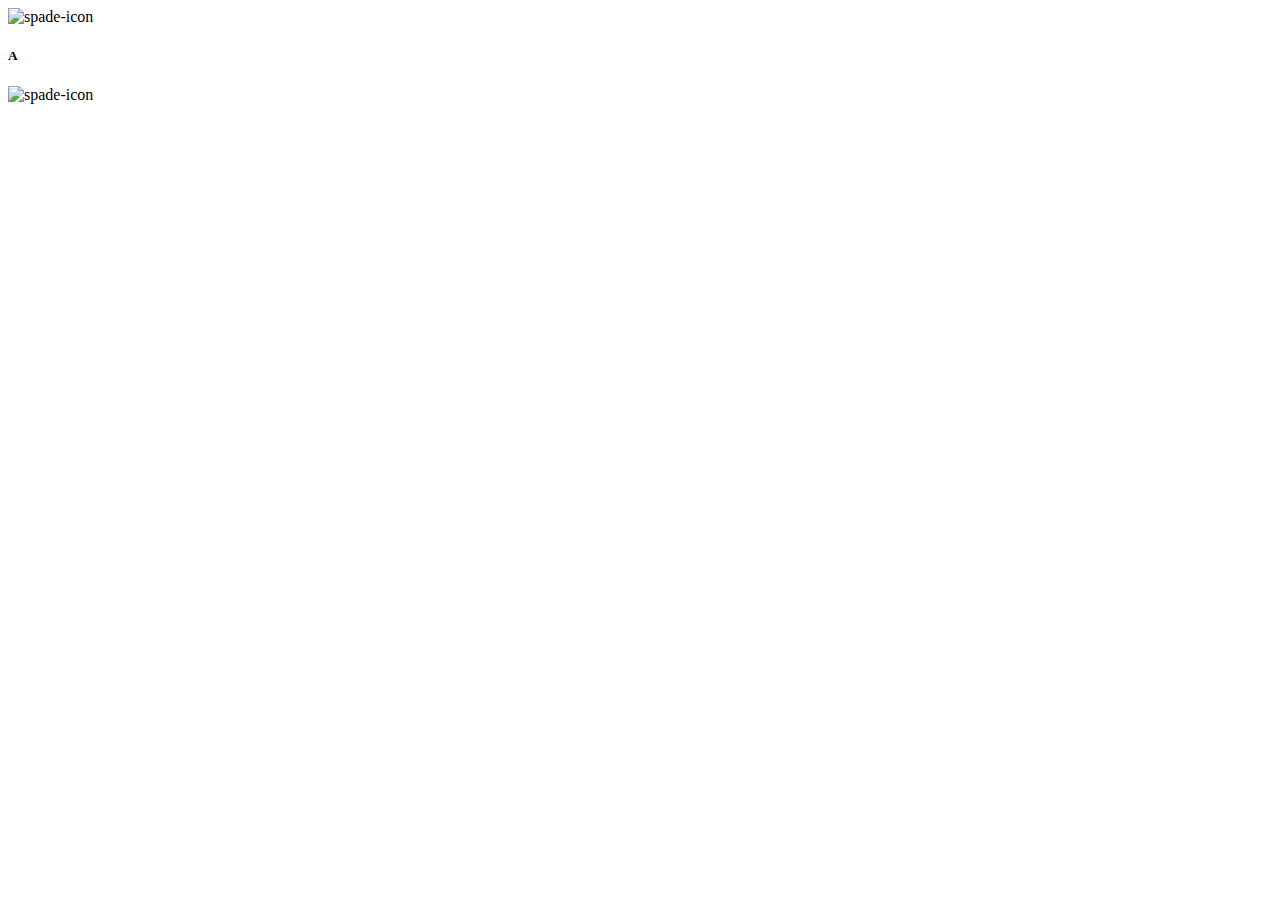
==== src/index.html @ 6c760841 "Card created" ====
<!DOCTYPE html>
<html>
  <head>
    <meta charset="UTF-8" />
    <meta name="viewport" content="width=device-width, initial-scale=1.0" />
    <title>Random Card Dealer</title>
    <!-- <link
      rel="stylesheet"
      href="https://use.fontawesome.com/releases/v5.2.0/css/all.css"
      integrity="sha384-hWVjflwFxL6sNzntih27bfxkr27PmbbK/iSvJ+a4+0owXq79v+lsFkW54bOGbiDQ"
      crossorigin="anonymous"
    /> -->
    <script
      src="https://kit.fontawesome.com/2d49b71255.js"
      crossorigin="anonymous"
    ></script>
    <link rel="shortcut icon" href="./4geeks.ico" />
  </head>
  <body>
    <div class="container-fluid text-center">
      <div class="card border-success mb-3" style="max-width: 18rem;">
        <div class="card-header bg-transparent border-success">
          <!-- <i class="fa-solid fa-heart"></i> -->
          <img
            id="spade"
            src="http://jede.cc/icons/spade.png"
            alt="spade-icon"
          />
        </div>
        <div class="card-body text-success">
          <h5 class="card-title">A</h5>
        </div>
        <div class="card-footer bg-transparent border-success">
          <!-- <i class="fa-solid fa-diamond"></i> -->
          <img src="http://jede.cc/icons/spade.png" alt="spade-icon" />
        </div>
      </div>

      <!-- <h1 class="mt-5">Hello Rigo!</h1> -->
      <!-- <div class="card-base">
        <img src="http://jede.cc/icons/spade.png" alt="spade-icon"></a>
        <img src="http://jede.cc/icons/club.png" alt="club-icon"></a>

        <i class="fa-solid fa-spade"></i>
        <i class="fa-solid fa-club"></i>
        <i class="fa-solid fa-diamond"></i>
        <i class="fa-solid fa-heart"></i>
        <div class="card-number">
          A
        </div>
      </div> -->
    </div>
  </body>
</html>
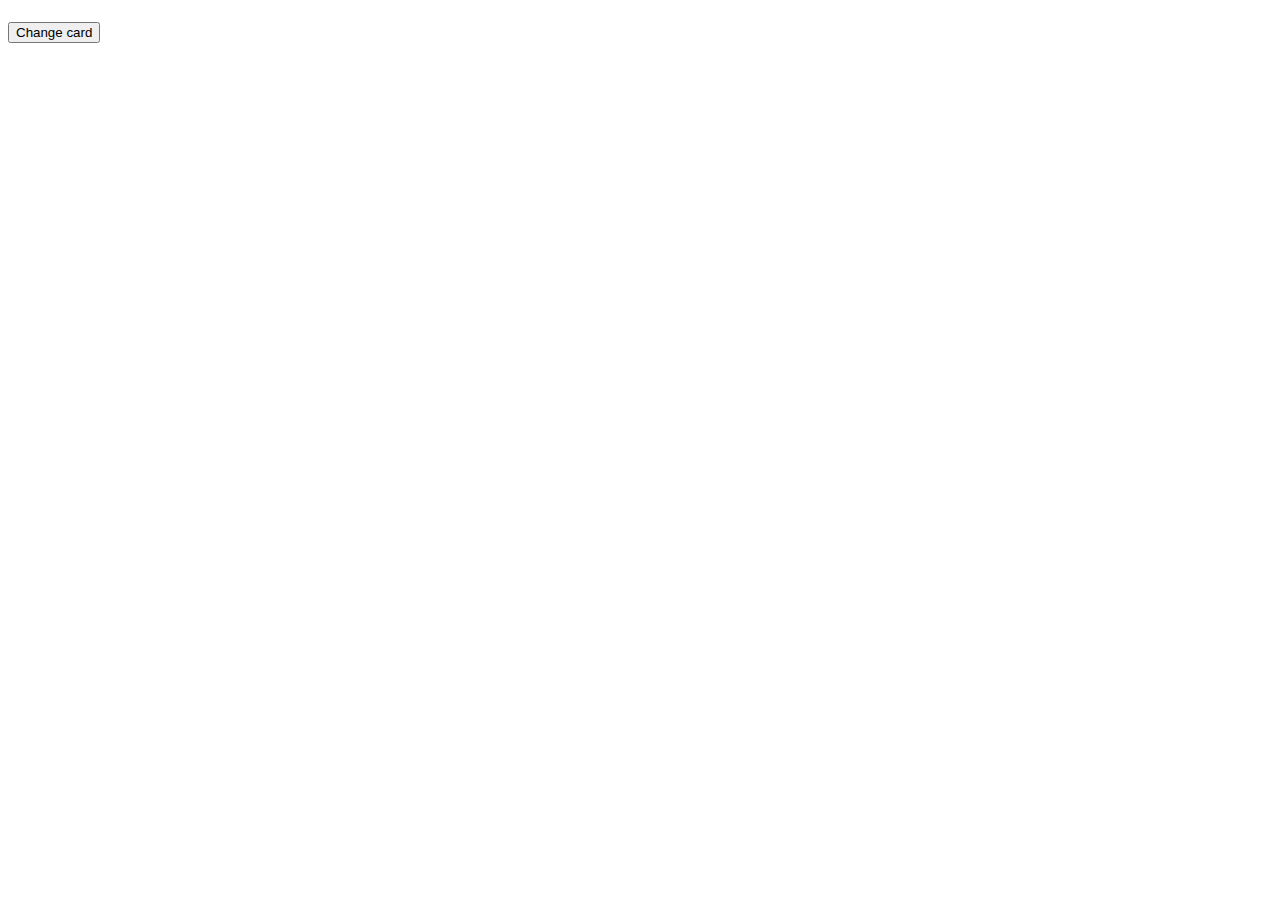
==== commit 29689002: "Final commit" ====
--- a/src/index.html
+++ b/src/index.html
@@ -3,52 +3,33 @@
   <head>
     <meta charset="UTF-8" />
     <meta name="viewport" content="width=device-width, initial-scale=1.0" />
-    <title>Random Card Dealer</title>
-    <!-- <link
-      rel="stylesheet"
-      href="https://use.fontawesome.com/releases/v5.2.0/css/all.css"
-      integrity="sha384-hWVjflwFxL6sNzntih27bfxkr27PmbbK/iSvJ+a4+0owXq79v+lsFkW54bOGbiDQ"
-      crossorigin="anonymous"
-    /> -->
-    <script
-      src="https://kit.fontawesome.com/2d49b71255.js"
-      crossorigin="anonymous"
-    ></script>
+    <title>Random Card Dealer</title>        
     <link rel="shortcut icon" href="./4geeks.ico" />
   </head>
   <body>
-    <div class="container-fluid text-center">
+    <div class="container-fluid text-center d-flex align-items-center flex-column">
       <div class="card border-success mb-3" style="max-width: 18rem;">
         <div class="card-header bg-transparent border-success">
-          <!-- <i class="fa-solid fa-heart"></i> -->
-          <img
-            id="spade"
-            src="http://jede.cc/icons/spade.png"
-            alt="spade-icon"
-          />
+          <h3 id="suitTop"></h3>
+          
         </div>
         <div class="card-body text-success">
-          <h5 class="card-title">A</h5>
+          <h5 class="card-title" id="cardName"></h5>
         </div>
         <div class="card-footer bg-transparent border-success">
-          <!-- <i class="fa-solid fa-diamond"></i> -->
-          <img src="http://jede.cc/icons/spade.png" alt="spade-icon" />
+          <h3 id="suitBottom"></h3>          
         </div>
+      </div>      
+        <button
+          type="button"
+          class="btn" 
+          onclick="clickFunction()"          
+          id="myBtn"
+          role="button"
+        >
+          Change card
+        </button>   
       </div>
-
-      <!-- <h1 class="mt-5">Hello Rigo!</h1> -->
-      <!-- <div class="card-base">
-        <img src="http://jede.cc/icons/spade.png" alt="spade-icon"></a>
-        <img src="http://jede.cc/icons/club.png" alt="club-icon"></a>
-
-        <i class="fa-solid fa-spade"></i>
-        <i class="fa-solid fa-club"></i>
-        <i class="fa-solid fa-diamond"></i>
-        <i class="fa-solid fa-heart"></i>
-        <div class="card-number">
-          A
-        </div>
-      </div> -->
     </div>
   </body>
 </html>
